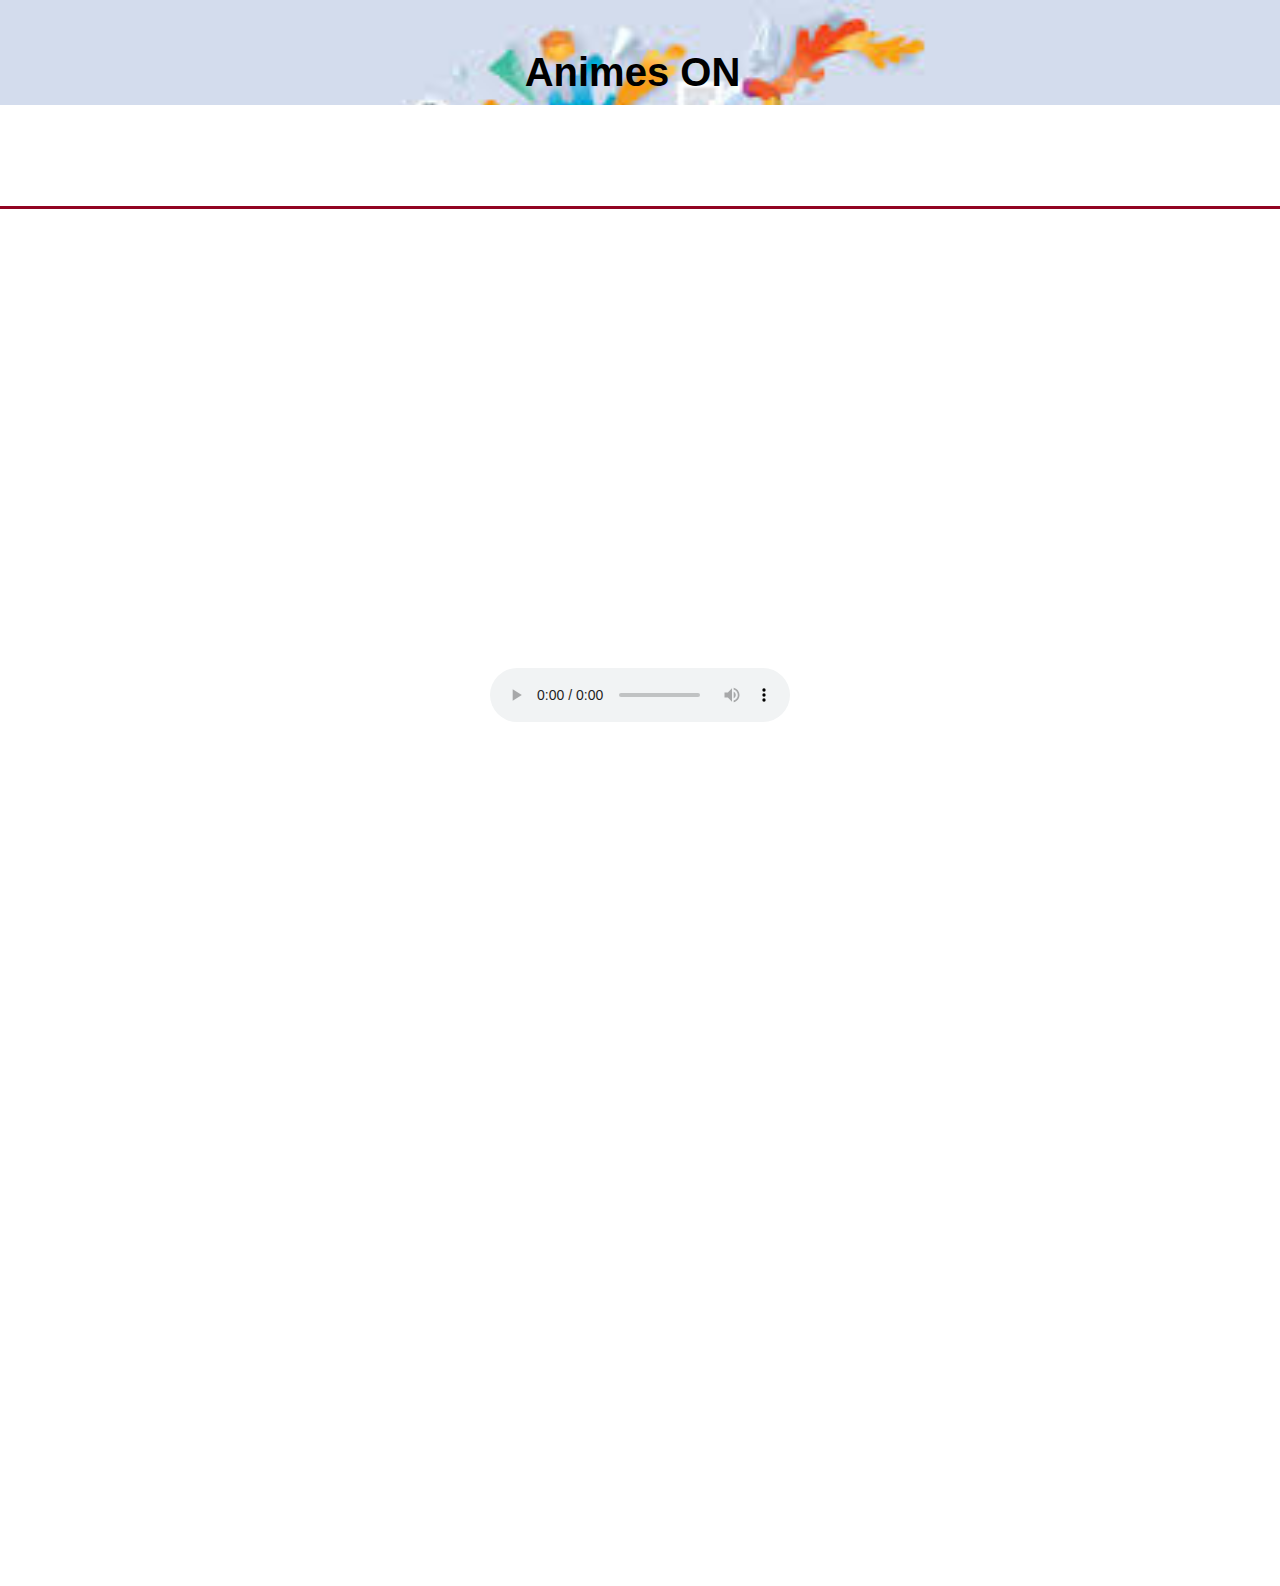
==== opning.html @ 33652746 "Att" ====
<!DOCTYPE html>
<html lang="pt-br">
<head>
    <meta charset="UTF-8"/>
    <title>Animes ON - Opening</title>
    <link rel="stylesheet" href="opening.css">
<body id="fotofundo">

    <div class ="banner">
        <h1><center><a class="titu_banner" href="index.html">Animes ON</a></center></h1>
    </div>

    <h1 class="titu2"><b>Opening de Animes</b></h1>

    <div class="op_anime">
        <h3 class="titu">Tokyo Ghoul - Opening 1</h3><br>
        <iframe width="560" height="315" src="https://www.youtube.com/embed/QKXi08chD2E" frameborder="0" allow="accelerometer; autoplay; clipboard-write; encrypted-media; gyroscope; picture-in-picture" allowfullscreen></iframe>
        <br><p class="titu">Rap Tauz - Kaneki</p>
        <audio controls>
            <source src="rap_kaneki.mp3" type="audio/mpeg">
        </audio>
    </div>
    <div class="op_anime">
        <h3 class="titu">Shigatsu wa Kimi no uso - Opening 1</h3><br>
        <iframe width="560" height="315" src="https://www.youtube.com/embed/XnEqtcWs1rQ" frameborder="0" allow="accelerometer; autoplay; clipboard-write; encrypted-media; gyroscope; picture-in-picture" allowfullscreen></iframe>
    </div>  
    <div class="op_anime">
        <h3 class="titu">Sword Art Online - Opening 1</h3><br>
        <iframe width="560" height="315" src="https://www.youtube.com/embed/AjCzsxNoLtQ" frameborder="0" allow="accelerometer; autoplay; clipboard-write; encrypted-media; gyroscope; picture-in-picture" allowfullscreen></iframe>
    </div>      

    

</body>    
</head>    
</html>
---- opening.css ----
*{
    padding: 0;
    margin: 0;
    font-family: Helvetica;
}

#fotofundo{
    background-image: url("https://i.pinimg.com/originals/97/cf/3d/97cf3d80e843b700649210e1b294ce18.jpg");
    background-size: cover;
    background-repeat: no-repeat;
    background-position: center;
    background-attachment: fixed;background-position: no-repeat;
}

.banner{
    background-image: url("[data-uri]");
    height: 100%;
    background-size: cover;
    font-size: 20px;
    padding: 50px 20px 10px 5px;
}


.op_anime{
    text-align: center;
    margin-top: 5%;
}

.titu{
    font-size: 25px;
    color: white;
}

.titu2{
    margin-top: 5%;
    text-align: center;
    border-bottom: 3px #920322 solid;
    color: white;
}

.titu_banner{
    color: #000;
    font-size: 40px;
    text-decoration: none;
}

.titu_banner:hover{
    color: #000;
}
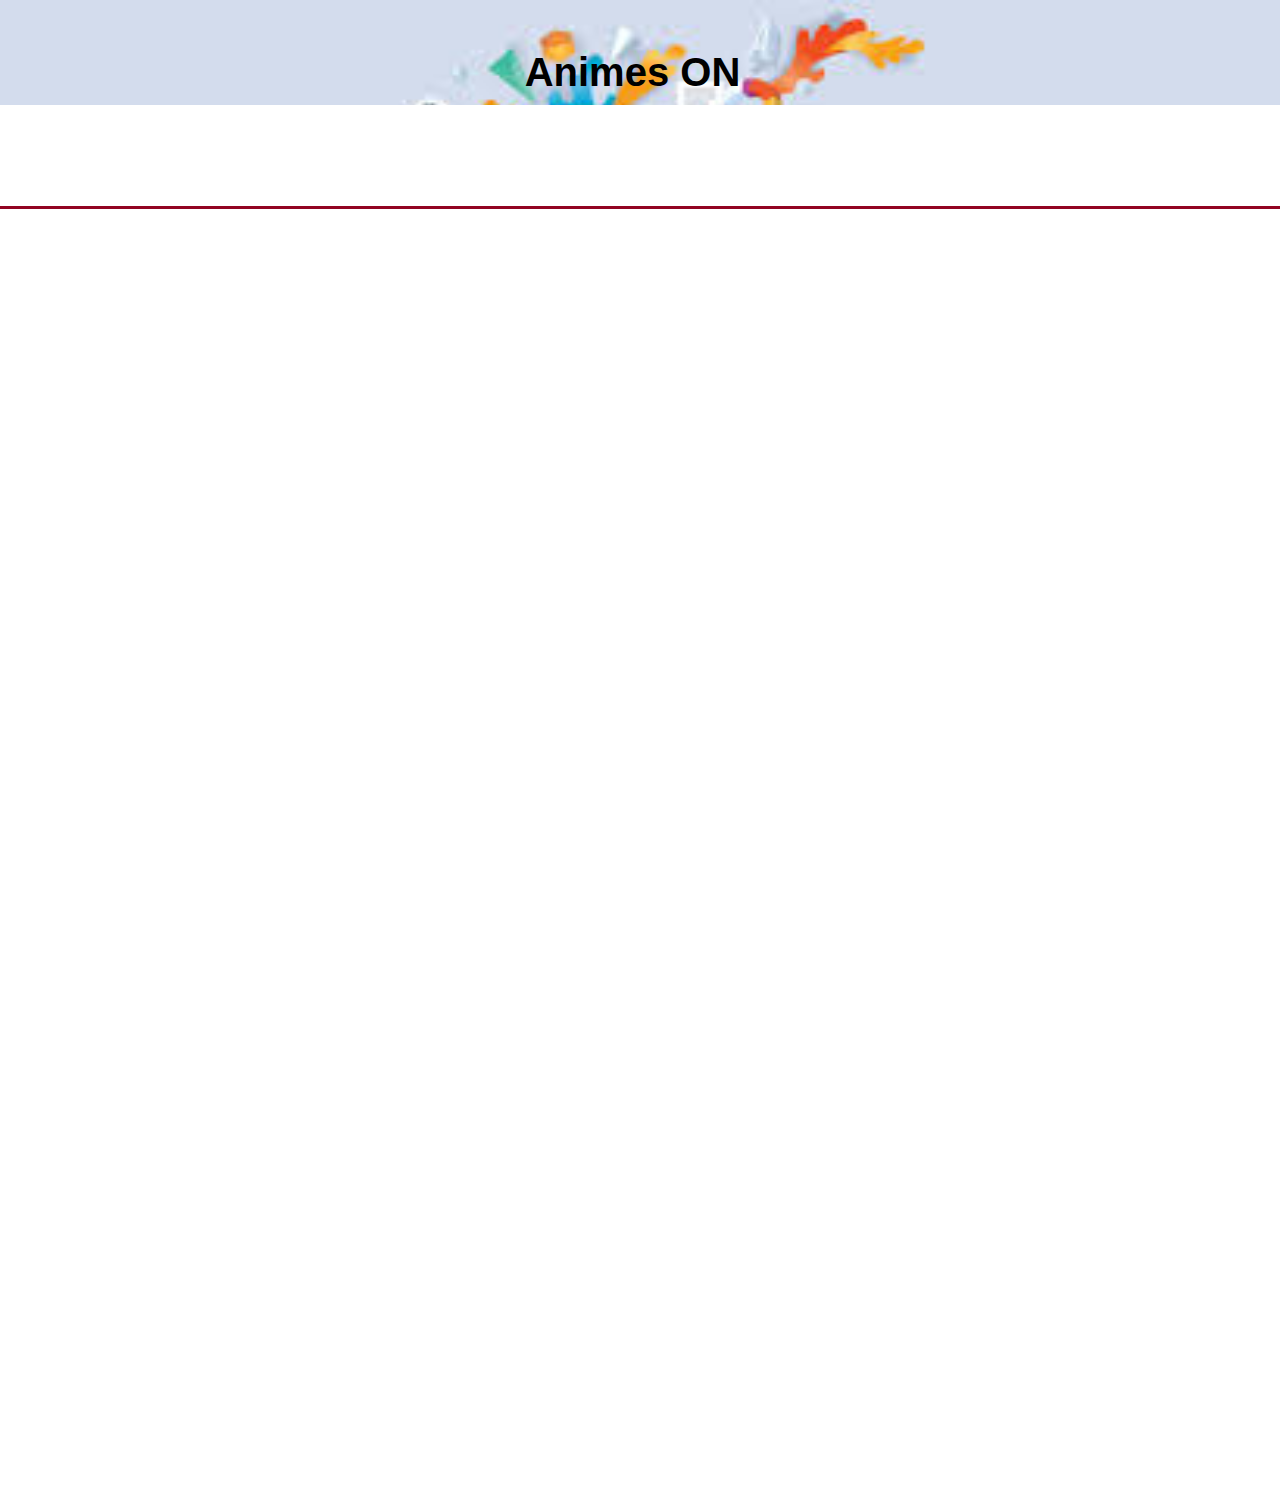
==== commit 7c958f7a: "att" ====
--- a/opning.html
+++ b/opning.html
@@ -15,10 +15,7 @@
     <div class="op_anime">
         <h3 class="titu">Tokyo Ghoul - Opening 1</h3><br>
         <iframe width="560" height="315" src="https://www.youtube.com/embed/QKXi08chD2E" frameborder="0" allow="accelerometer; autoplay; clipboard-write; encrypted-media; gyroscope; picture-in-picture" allowfullscreen></iframe>
-        <br><p class="titu">Rap Tauz - Kaneki</p>
-        <audio controls>
-            <source src="rap_kaneki.mp3" type="audio/mpeg">
-        </audio>
+        
     </div>
     <div class="op_anime">
         <h3 class="titu">Shigatsu wa Kimi no uso - Opening 1</h3><br>
@@ -33,4 +30,4 @@
 
 </body>    
 </head>    
-</html>+</html>
